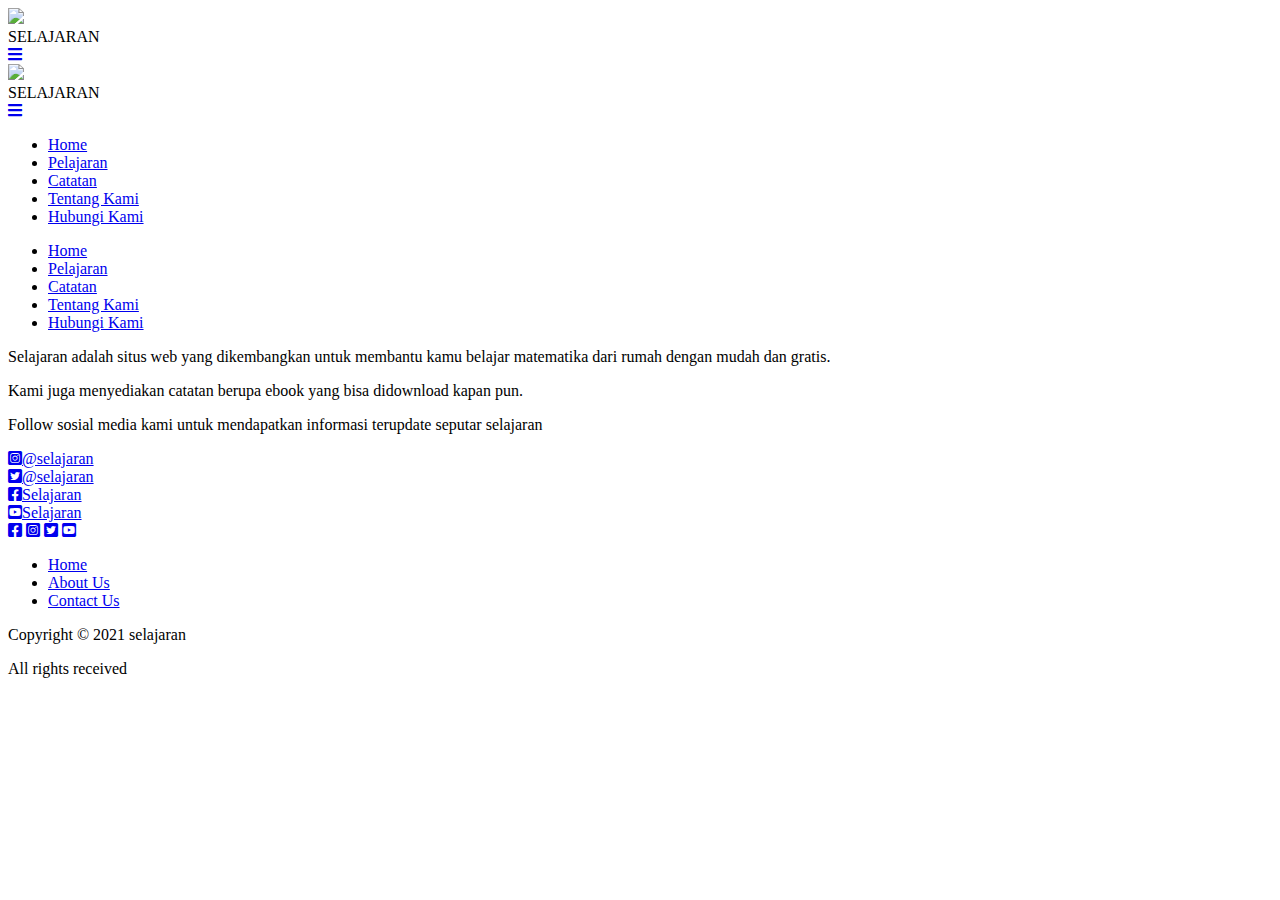
==== about/index.html @ eaad1e00 "Create index.html" ====
<!DOCTYPE html>
<html>
    <head>
        <meta charset="UTF-8">
        <meta name="viewport" content="width=device-width, initial-scale=1.0">
        <title>Selajaran-Tentang Kami</title>
        <link rel="stylesheet" href="tentang-kami.css">
        <link rel="stylesheet" href="https://cdnjs.cloudflare.com/ajax/libs/font-awesome/5.13.0/css/all.min.css">
    </head>
    <body>
        <header>
            <div class="header-logo">
                <img class="logo" src="pictures/logo-selajaran.png">
                <div class="logo-name">SELAJARAN</div>
            </div>
            <div class="menu-logo">
                <a href="#menu"><i class="fas fa-bars"></i></a>
            </div>
            <div id="menu">
                <header>
                    <div class="header-logo">
                        <img class="logo" src="pictures/logo-selajaran.png">
                        <div class="logo-name">SELAJARAN</div>
                    </div>
                    <div class="menu-logo-2">
                        <a href="#"><i class="fas fa-bars"></i></a>
                    </div>
                    <div class="menu-list">
                        <ul>
                            <li><a href="#">Home</a></li>
                            <li><a href="#">Pelajaran</a></li>
                            <li><a href="#">Catatan</a></li>
                            <li><a href="tentang-kami.html">Tentang Kami</a></li>
                            <li><a href="contact.html">Hubungi Kami</a></li>
                        </ul>
                    </div>
                </header>
            </div>
            <div class="menu-2">
                <ul>
                    <li><a href="index.html">Home</a></li>
                    <li><a href="#">Pelajaran</a></li>
                    <li><a href="#">Catatan</a></li>
                    <li><a href="tentang-kami.html">Tentang Kami</a></li>
                    <li><a href="contact.html">Hubungi Kami</a></li>
                </ul>
            </div>
        </header>
        <div class="kosong"></div>
        <div class="top-wrapper">
            <div class="container">
                <div class="about">
                    <p>Selajaran adalah situs web yang dikembangkan untuk membantu kamu belajar matematika dari rumah dengan mudah dan gratis.</p>
                    <p>Kami juga menyediakan catatan berupa ebook yang bisa didownload kapan pun.</p>
                    <p>Follow sosial media kami untuk mendapatkan informasi terupdate seputar selajaran</p>
                    <div class="sosmed">
                        <div class="sosmed-1">
                            <a href="https://instagram.com/selajaran" target="_blank"><i class="fab fa-instagram-square"></i>@selajaran</a>
                        </div>
                        <div class="sosmed-1">
                            <a href="#"><i class="fab fa-twitter-square"></i>@selajaran</a>
                        </div>
                        <div class="sosmed-1">
                            <a href="https://facebook.com/Selajaran-270000928155066" target="_blank"><i class="fab fa-facebook-square"></i>Selajaran</a>
                        </div>
                        <div class="sosmed-1">
                            <a href="https://www.youtube.com/channel/UCbvrsVlBOEUlHNqRk_VyI0A"><i class="fab fa-youtube-square"></i>Selajaran</a>
                        </div>
                    </div>
                </div>
            </div>
        </div>
        <footer>
            <div class="container">
                <div class="footer-logo">
                    <a href="https://facebook.com/Selajaran-270000928155066" target="_blank"><i class="fab fa-facebook-square"></i></a>
                    <a href="https://instagram.com/selajaran" target="_blank"><i class="fab fa-instagram-square"></i></a>
                    <a href="#"><i class="fab fa-twitter-square"></i></a>
                    <a href="#"><i class="fab fa-youtube-square"></i></a>
                </div>
                <div class="footer-list">
                    <ul>
                        <li><a href="https://selajaran.com">Home</a></li>
                        <li><a href="#">About Us</a></li>
                        <li><a href="#">Contact Us</a></li>
                    </ul>
                </div>
                <div class="copyright">
                    <p>Copyright &copy 2021 selajaran</p>
                    <p>All rights received</p>
                </div>
            </div>
        </footer>
    </body>
</html>
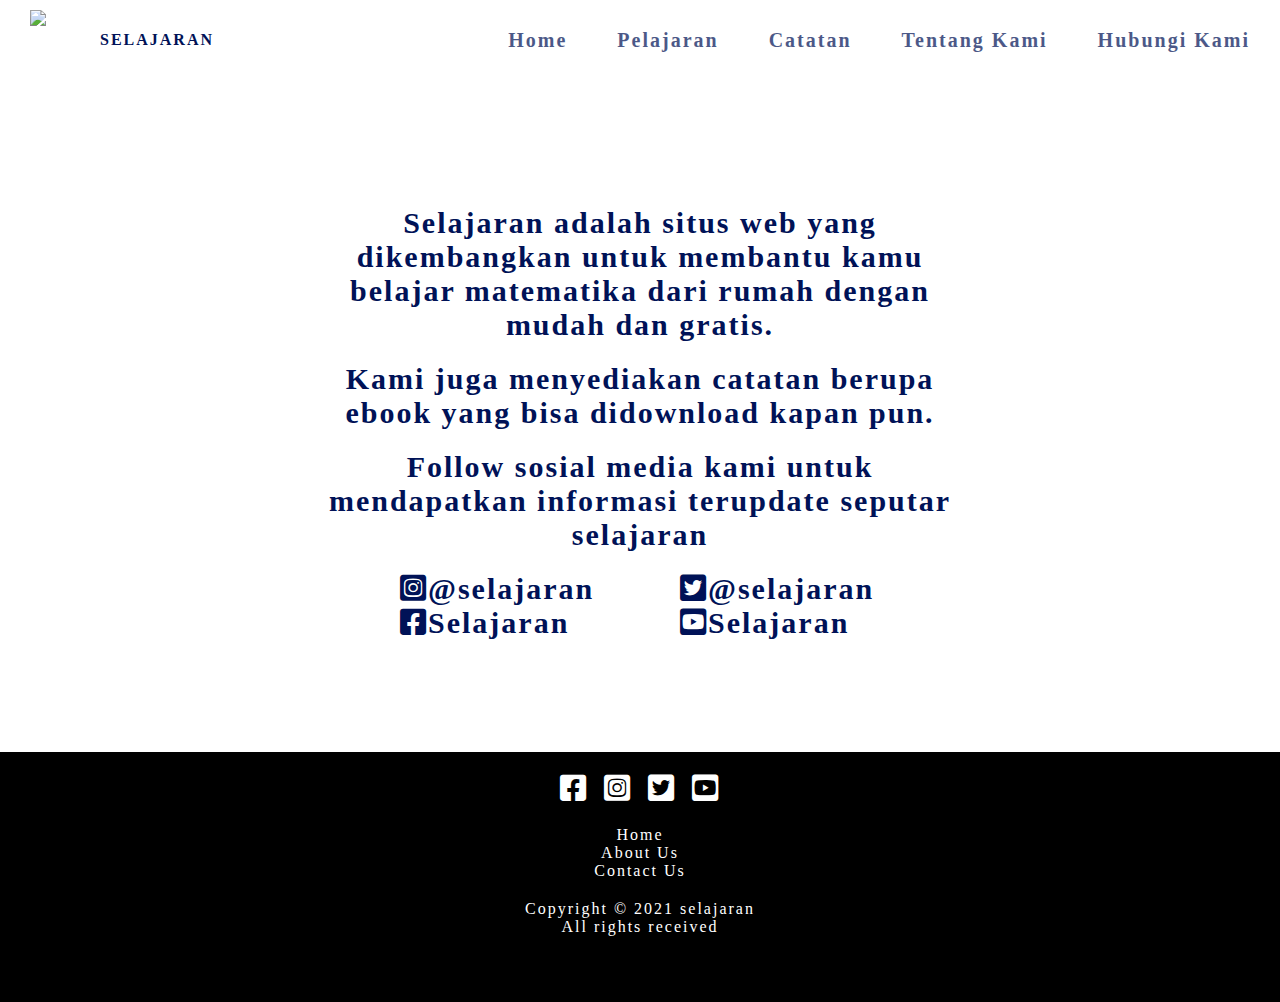
==== commit b1b37cca: "Update index.html" ====
--- a/about/index.html
+++ b/about/index.html
@@ -10,7 +10,7 @@
     <body>
         <header>
             <div class="header-logo">
-                <img class="logo" src="pictures/logo-selajaran.png">
+                <img class="logo" src="home/pictures/logo-selajaran.png">
                 <div class="logo-name">SELAJARAN</div>
             </div>
             <div class="menu-logo">
@@ -19,7 +19,7 @@
             <div id="menu">
                 <header>
                     <div class="header-logo">
-                        <img class="logo" src="pictures/logo-selajaran.png">
+                        <img class="logo" src="home/pictures/logo-selajaran.png">
                         <div class="logo-name">SELAJARAN</div>
                     </div>
                     <div class="menu-logo-2">
--- a/about/tentang-kami.css
+++ b/about/tentang-kami.css
@@ -0,0 +1,244 @@
+html, body,
+ul, ol, li,
+h1, h2, h3, h4, h5, h6, p, div {
+  margin: 0;
+  padding: 0;
+}
+body{
+    letter-spacing:2px;
+}
+li{
+    list-style:none;
+}
+a{
+    text-decoration:none;
+}
+
+header{
+    width:100%;
+    height:40px;
+    background-color:white;
+    color:#001257;
+    z-index:999;
+    position:fixed;
+    margin:0 auto;
+}
+.logo{
+    width:30px;
+    padding:5px 10px;
+    float:left;
+}
+.logo-name{
+    float:left;
+    line-height:40px;
+    font-weight:bold;
+}
+.menu-logo{
+    float:right;
+    line-height:40px;
+    padding-right:10px;
+}
+.menu-logo-2{
+    float:right;
+    line-height:40px;
+    padding-right:10px;
+}
+#menu{
+    background-color:white;
+    display:none;
+    position:fixed;
+    z-index:998;
+}
+.menu-list{
+    margin-top:40px;
+    text-align:center;
+    line-height:30px;
+    background-color:white;
+}
+.menu-list li{
+    border-bottom:1px solid black;
+}
+.menu-list a{
+    color:#001257;
+    width:100%;
+    height:30px;
+}
+#menu:target{
+    display:block;
+    position:absolute;
+    width:100%;
+}
+.menu-2{
+    display:none;
+}
+@media(min-width:700px){
+    body{
+        background-size:1900px auto;
+    }
+    header{
+        height:60px;
+    }
+    .logo{
+        width:40px;
+        padding:10px 10px 10px 20px;
+    }
+    .logo-name{
+        line-height:60px;
+    }
+    .menu-logo{
+        display:none;
+    }
+    .menu-2{
+        display:block;
+        float:right;
+    }
+    .menu-2 li{
+        float:left;
+        line-height:60px;
+        padding-right:20px;
+    }
+    .menu-2 a{
+        color:#001257;
+        opacity:0.7;
+    }
+    .menu-2 a:hover{
+        opacity:1;
+    }
+}
+@media(min-width:1100px){
+    body{
+        background-size:100% auto;
+    }
+    header{
+        height:80px;
+    }
+    .logo{
+        width:60px;
+        padding:10px 10px 10px 30px;
+    }
+    .logo-name{
+        line-height:80px;
+    }
+    .menu-logo{
+        display:none;
+    }
+    .menu-2{
+        display:block;
+        float:right;
+    }
+    .menu-2 li{
+        float:left;
+        line-height:80px;
+        padding-right:30px;
+        padding-left:20px;
+        font-weight:bold;
+        font-size:20px;
+    }
+    .menu-2 a{
+        color:#001257;
+    }
+}
+.kosong{
+    padding-top:40px;
+}
+.top-wrapper{
+    margin:10px;
+    background-color:rgba(255,255,255,0.5)
+}
+.container{
+    width:200px;
+    margin:0 auto;
+    color:#001257;
+}
+.about{
+    text-align:center;
+    font-size:18px;
+    font-weight:bold;
+    padding-top:25%;
+    padding-bottom:40px;
+}
+.about p{
+    padding-bottom:20px;
+}
+.sosmed a{
+    color:#001257;
+}
+@media(min-width:700px){
+    .kosong{
+        padding-top:60px;
+    }
+    .top-wrapper{
+        margin:15px;
+    }
+    .container{
+        width:640px;
+    }
+    .about{
+        font-size:28px;
+        padding-top:60%;
+        padding-bottom:350px;
+    }
+    .about p{
+        padding-bottom:20px;
+    }
+    .sosmed{
+        padding-left:80px;
+    }
+    .sosmed-1{
+        color:#001257;
+        width:50%;
+        float:left;
+        text-align:left;
+    }
+    .sosmed-1 a{
+        color:#001257;
+    }
+}
+@media(min-width:1100px){
+    .kosong{
+        padding-top:80px;
+    }
+    .top-wrapper{
+        margin:30px;
+    }
+    .about{
+        font-size:30px;
+        padding-top:15%;
+        padding-bottom:150px;
+    }
+    .about p{
+        padding-bottom:20px;
+    }
+}
+footer{
+    background-color:black;
+    height:250px;
+}
+.footer-logo{
+    width:200px;
+    margin:0 auto;
+    padding-top:20px;
+    text-align:center;
+}
+
+.footer-logo a{
+    color:white;
+    font-size:30px;
+    padding:5px;
+}
+.footer-list{
+    text-align:center;
+    padding:20px;
+}
+.footer-list a{
+    color:white;
+}
+.copyright p{
+    color:white;
+    text-align:center;
+}
+@media(min-width:700px){
+    footer{
+        font-size:16px;
+    }
+}